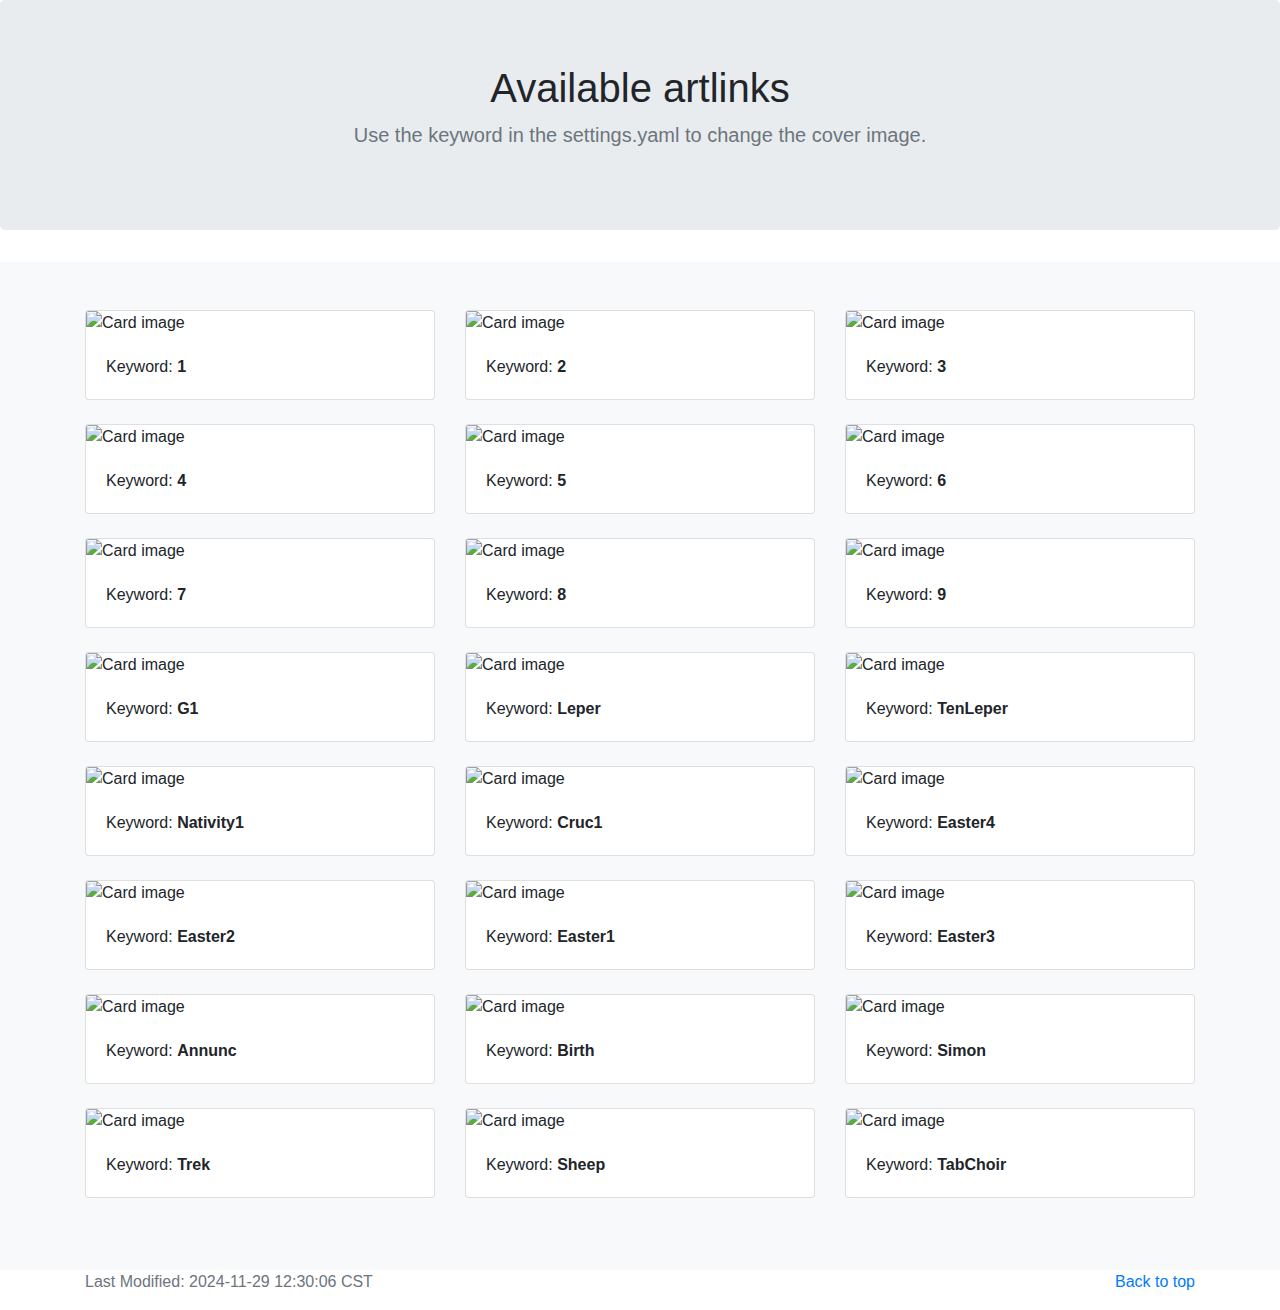
==== docs/artlinks.html @ f4e77a1e "GitAction automatic HTML page update" ====
<!doctype html>
<html lang="en">
  <head>
    <meta charset="utf-8">
    <meta name="viewport" content="width=device-width, initial-scale=1, shrink-to-fit=no">
    <meta name="description" content="">
    <meta name="author" content="">
    <link rel="icon" href="/docs/4.0/assets/img/favicons/favicon.ico">

    <title>Album example for Bootstrap</title>

    <link rel="canonical" href="https://getbootstrap.com/docs/4.0/examples/album/">

    <!-- Bootstrap core CSS -->
    <link href="css/bootstrap.min.css" rel="stylesheet">

    <!-- Custom styles for this template -->
    <link href="album.css" rel="stylesheet">
  </head>

  <body>

    <header>
     <!--  <div class="collapse bg-dark" id="navbarHeader">
        <div class="container">
          <div class="row">
            <div class="col-sm-8 col-md-7 py-4">
              <h4 class="text-white">About</h4>
              <p class="text-muted">Add some information about the album below, the author, or any other background context. Make it a few sentences long so folks can pick up some informative tidbits. Then, link them off to some social networking sites or contact information.</p>
            </div>
            <div class="col-sm-4 offset-md-1 py-4">
              <h4 class="text-white">Contact</h4>
              <ul class="list-unstyled">
                <li><a href="#" class="text-white">Follow on Twitter</a></li>
                <li><a href="#" class="text-white">Like on Facebook</a></li>
                <li><a href="#" class="text-white">Email me</a></li>
              </ul>
            </div>
          </div>
        </div>
      </div>
      <div class="navbar navbar-dark bg-dark box-shadow">
        <div class="container d-flex justify-content-between">
          <a href="#" class="navbar-brand d-flex align-items-center">
            <svg xmlns="http://www.w3.org/2000/svg" width="20" height="20" viewBox="0 0 24 24" fill="none" stroke="currentColor" stroke-width="2" stroke-linecap="round" stroke-linejoin="round" class="mr-2"><path d="M23 19a2 2 0 0 1-2 2H3a2 2 0 0 1-2-2V8a2 2 0 0 1 2-2h4l2-3h6l2 3h4a2 2 0 0 1 2 2z"></path><circle cx="12" cy="13" r="4"></circle></svg>
            <strong>Album</strong>
          </a>
          <button class="navbar-toggler" type="button" data-toggle="collapse" data-target="#navbarHeader" aria-controls="navbarHeader" aria-expanded="false" aria-label="Toggle navigation">
            <span class="navbar-toggler-icon"></span>
          </button>
        </div>
      </div>-->
    </header>

    <main role="main">

      <section class="jumbotron text-center">
        <div class="container">
          <h1 class="jumbotron-heading">Available artlinks</h1>
          <p class="lead text-muted">Use the keyword in the settings.yaml to change the cover image.</p>
        </div>
      </section>

      <div class="album py-5 bg-light">
        <div class="container">
            <div class="row">
        
            <div class="col-md-4">
              <div class="card mb-4 box-shadow">
                <img class="card-img-top" src="https://assets.ldscdn.org/b2/7f/b27ffa65772bb46215dbdbc7163f6deb4011c8c2/pool_of_bethesda_carl_bloch.jpeg" alt="Card image">
                <div class="card-body">
                  <p class="card-text">Keyword: <b>1</b></p>
                </div>
              </div>
            </div>
        
            <div class="col-md-4">
              <div class="card mb-4 box-shadow">
                <img class="card-img-top" src="https://assets.ldscdn.org/cb/ed/cbed365fb314b159dbf2e34d43a50f50c96e961e/christ_doctors_temple_art_lds.jpeg" alt="Card image">
                <div class="card-body">
                  <p class="card-text">Keyword: <b>2</b></p>
                </div>
              </div>
            </div>
        
            <div class="col-md-4">
              <div class="card mb-4 box-shadow">
                <img class="card-img-top" src="https://assets.ldscdn.org/cc/26/cc262e5e5b214ddfb6a004a24621464ceac1b101/jesus_burial_tomb.jpeg" alt="Card image">
                <div class="card-body">
                  <p class="card-text">Keyword: <b>3</b></p>
                </div>
              </div>
            </div>
        
            <div class="col-md-4">
              <div class="card mb-4 box-shadow">
                <img class="card-img-top" src="https://assets.ldscdn.org/84/20/842077ef4fec14d88aff3b3cfe41e4b5e1d775a0/calling_the_fishermen.jpeg" alt="Card image">
                <div class="card-body">
                  <p class="card-text">Keyword: <b>4</b></p>
                </div>
              </div>
            </div>
        
            <div class="col-md-4">
              <div class="card mb-4 box-shadow">
                <img class="card-img-top" src="https://assets.ldscdn.org/8d/7f/8d7ff873d0dc9b0afafa730a03d31d5a8392f23d/christ_ordaining_the_apostles.jpeg" alt="Card image">
                <div class="card-body">
                  <p class="card-text">Keyword: <b>5</b></p>
                </div>
              </div>
            </div>
        
            <div class="col-md-4">
              <div class="card mb-4 box-shadow">
                <img class="card-img-top" src="https://assets.ldscdn.org/02/22/0222d8e4e6f2585f1cb63c25997e367993c25f79/jesus_blessing_the_children.jpeg" alt="Card image">
                <div class="card-body">
                  <p class="card-text">Keyword: <b>6</b></p>
                </div>
              </div>
            </div>
        
            <div class="col-md-4">
              <div class="card mb-4 box-shadow">
                <img class="card-img-top" src="https://assets.ldscdn.org/e4/40/e440b004051c60f0e7b85e8af9b5bfbca156cf2d/houston_texas_mormon_temple.jpeg" alt="Card image">
                <div class="card-body">
                  <p class="card-text">Keyword: <b>7</b></p>
                </div>
              </div>
            </div>
        
            <div class="col-md-4">
              <div class="card mb-4 box-shadow">
                <img class="card-img-top" src="https://assets.ldscdn.org/bb/fd/bbfdc0bbf809c57b3c83887b2669287f5ee78e9c/resurrected_christ.jpeg" alt="Card image">
                <div class="card-body">
                  <p class="card-text">Keyword: <b>8</b></p>
                </div>
              </div>
            </div>
        
            <div class="col-md-4">
              <div class="card mb-4 box-shadow">
                <img class="card-img-top" src="https://assets.ldscdn.org/42/33/42333ed1652c195a6841754147312e6319fd594d/christ_healing_the_blind_man.jpeg" alt="Card image">
                <div class="card-body">
                  <p class="card-text">Keyword: <b>9</b></p>
                </div>
              </div>
            </div>
        
            <div class="col-md-4">
              <div class="card mb-4 box-shadow">
                <img class="card-img-top" src="https://assets.ldscdn.org/5f/90/5f90b77b64e2665a7fc862b4c1bba8573fa30a83/pictures_of_jesus_blind_man_thanks.jpeg" alt="Card image">
                <div class="card-body">
                  <p class="card-text">Keyword: <b>G1</b></p>
                </div>
              </div>
            </div>
        
            <div class="col-md-4">
              <div class="card mb-4 box-shadow">
                <img class="card-img-top" src="https://assets.ldscdn.org/0a/73/0a73c953b3f3b37cd80e9c80c38cdb7d6c2ca8cb1068804/jesus_christ_heals_leper.jpeg" alt="Card image">
                <div class="card-body">
                  <p class="card-text">Keyword: <b>Leper</b></p>
                </div>
              </div>
            </div>
        
            <div class="col-md-4">
              <div class="card mb-4 box-shadow">
                <img class="card-img-top" src="https://assets.ldscdn.org/28/0d/280db77ef0d39aa427405f69b563994250780401/ten_lepers_christ_healed_tissot.jpeg" alt="Card image">
                <div class="card-body">
                  <p class="card-text">Keyword: <b>TenLeper</b></p>
                </div>
              </div>
            </div>
        
            <div class="col-md-4">
              <div class="card mb-4 box-shadow">
                <img class="card-img-top" src="https://news-uk.churchofjesuschrist.org/media/960x540/nativity-2013.jpg" alt="Card image">
                <div class="card-body">
                  <p class="card-text">Keyword: <b>Nativity1</b></p>
                </div>
              </div>
            </div>
        
            <div class="col-md-4">
              <div class="card mb-4 box-shadow">
                <img class="card-img-top" src="https://assets.churchofjesuschrist.org/18/b0/18b0d4c3a95a30250134e36be67da6e1c2a7485c/crucifixion_christ_anderson.jpeg" alt="Card image">
                <div class="card-body">
                  <p class="card-text">Keyword: <b>Cruc1</b></p>
                </div>
              </div>
            </div>
        
            <div class="col-md-4">
              <div class="card mb-4 box-shadow">
                <img class="card-img-top" src="https://assets.churchofjesuschrist.org/1a/ac/1aac774721efe59098301cf3302df801da1409571060583/mary_tomb_art_lds.jpeg" alt="Card image">
                <div class="card-body">
                  <p class="card-text">Keyword: <b>Easter4</b></p>
                </div>
              </div>
            </div>
        
            <div class="col-md-4">
              <div class="card mb-4 box-shadow">
                <img class="card-img-top" src="https://assets.churchofjesuschrist.org/5e/ba/5ebab014cfad8e4be5531d5226cfdb59feeeccf2/mary_and_the_resurrected_christ.jpeg" alt="Card image">
                <div class="card-body">
                  <p class="card-text">Keyword: <b>Easter2</b></p>
                </div>
              </div>
            </div>
        
            <div class="col-md-4">
              <div class="card mb-4 box-shadow">
                <img class="card-img-top" src="https://assets.churchofjesuschrist.org/06/ef/06ef47686ec9a770305275deb9c1846490237258/triumphant_entry.jpeg" alt="Card image">
                <div class="card-body">
                  <p class="card-text">Keyword: <b>Easter1</b></p>
                </div>
              </div>
            </div>
        
            <div class="col-md-4">
              <div class="card mb-4 box-shadow">
                <img class="card-img-top" src="https://www.churchofjesuschrist.org/bc/content/ldsorg/topics/easter/gallery/580-Resurrection%201.jpg" alt="Card image">
                <div class="card-body">
                  <p class="card-text">Keyword: <b>Easter3</b></p>
                </div>
              </div>
            </div>
        
            <div class="col-md-4">
              <div class="card mb-4 box-shadow">
                <img class="card-img-top" src="https://www.lds.org/bc/content/shared/content/images/gospel-library/magazine/ensignlp.nfo:o:199.jpg" alt="Card image">
                <div class="card-body">
                  <p class="card-text">Keyword: <b>Annunc</b></p>
                </div>
              </div>
            </div>
        
            <div class="col-md-4">
              <div class="card mb-4 box-shadow">
                <img class="card-img-top" src="https://www.lds.org/bc/content/shared/content/images/gospel-library/magazine/ensignlp.nfo:o:19b.jpg" alt="Card image">
                <div class="card-body">
                  <p class="card-text">Keyword: <b>Birth</b></p>
                </div>
              </div>
            </div>
        
            <div class="col-md-4">
              <div class="card mb-4 box-shadow">
                <img class="card-img-top" src="https://www.lds.org/bc/content/shared/content/images/gospel-library/magazine/ensignlp.nfo:o:19d.jpg" alt="Card image">
                <div class="card-body">
                  <p class="card-text">Keyword: <b>Simon</b></p>
                </div>
              </div>
            </div>
        
            <div class="col-md-4">
              <div class="card mb-4 box-shadow">
                <img class="card-img-top" src="https://churchofjesuschrist.org/imgs/1f2c4257889feff0480b16da6eb12218dc7bbe37/full/1600%2C/0/default" alt="Card image">
                <div class="card-body">
                  <p class="card-text">Keyword: <b>Trek</b></p>
                </div>
              </div>
            </div>
        
            <div class="col-md-4">
              <div class="card mb-4 box-shadow">
                <img class="card-img-top" src="https://history.churchofjesuschrist.org/bc/content/images/muesum/Exhibits/make-known-his-wonderful-works/the-lost-lamb-barrett.jpg" alt="Card image">
                <div class="card-body">
                  <p class="card-text">Keyword: <b>Sheep</b></p>
                </div>
              </div>
            </div>
        
            <div class="col-md-4">
              <div class="card mb-4 box-shadow">
                <img class="card-img-top" src="https://assets.ldscdn.org/66/88/6688fc127a7be44adf6adede9b03633dea0c5bb9/salt_lake_mormon_tabernacle_choir.jpeg" alt="Card image">
                <div class="card-body">
                  <p class="card-text">Keyword: <b>TabChoir</b></p>
                </div>
              </div>
            </div>
        
        </div>

    </main>

    <footer class="text-muted">
      <div class="container">
        <p class="float-right">
          <a href="#">Back to top</a>
        </p>
        <p>Last Modified: 2024-11-29 12:30:06 CST</p>
      </div>
    </footer>

    <!-- Bootstrap core JavaScript
    ================================================== -->
    <!-- Placed at the end of the document so the pages load faster -->
    <script src="https://code.jquery.com/jquery-3.2.1.slim.min.js" integrity="sha384-KJ3o2DKtIkvYIK3UENzmM7KCkRr/rE9/Qpg6aAZGJwFDMVNA/GpGFF93hXpG5KkN" crossorigin="anonymous"></script>
    <script>window.jQuery || document.write('<script src="../../assets/js/vendor/jquery-slim.min.js"><\/script>')</script>
    <script src="../../assets/js/vendor/popper.min.js"></script>
    <script src="../../dist/js/bootstrap.min.js"></script>
    <script src="../../assets/js/vendor/holder.min.js"></script>
  </body>
</html>
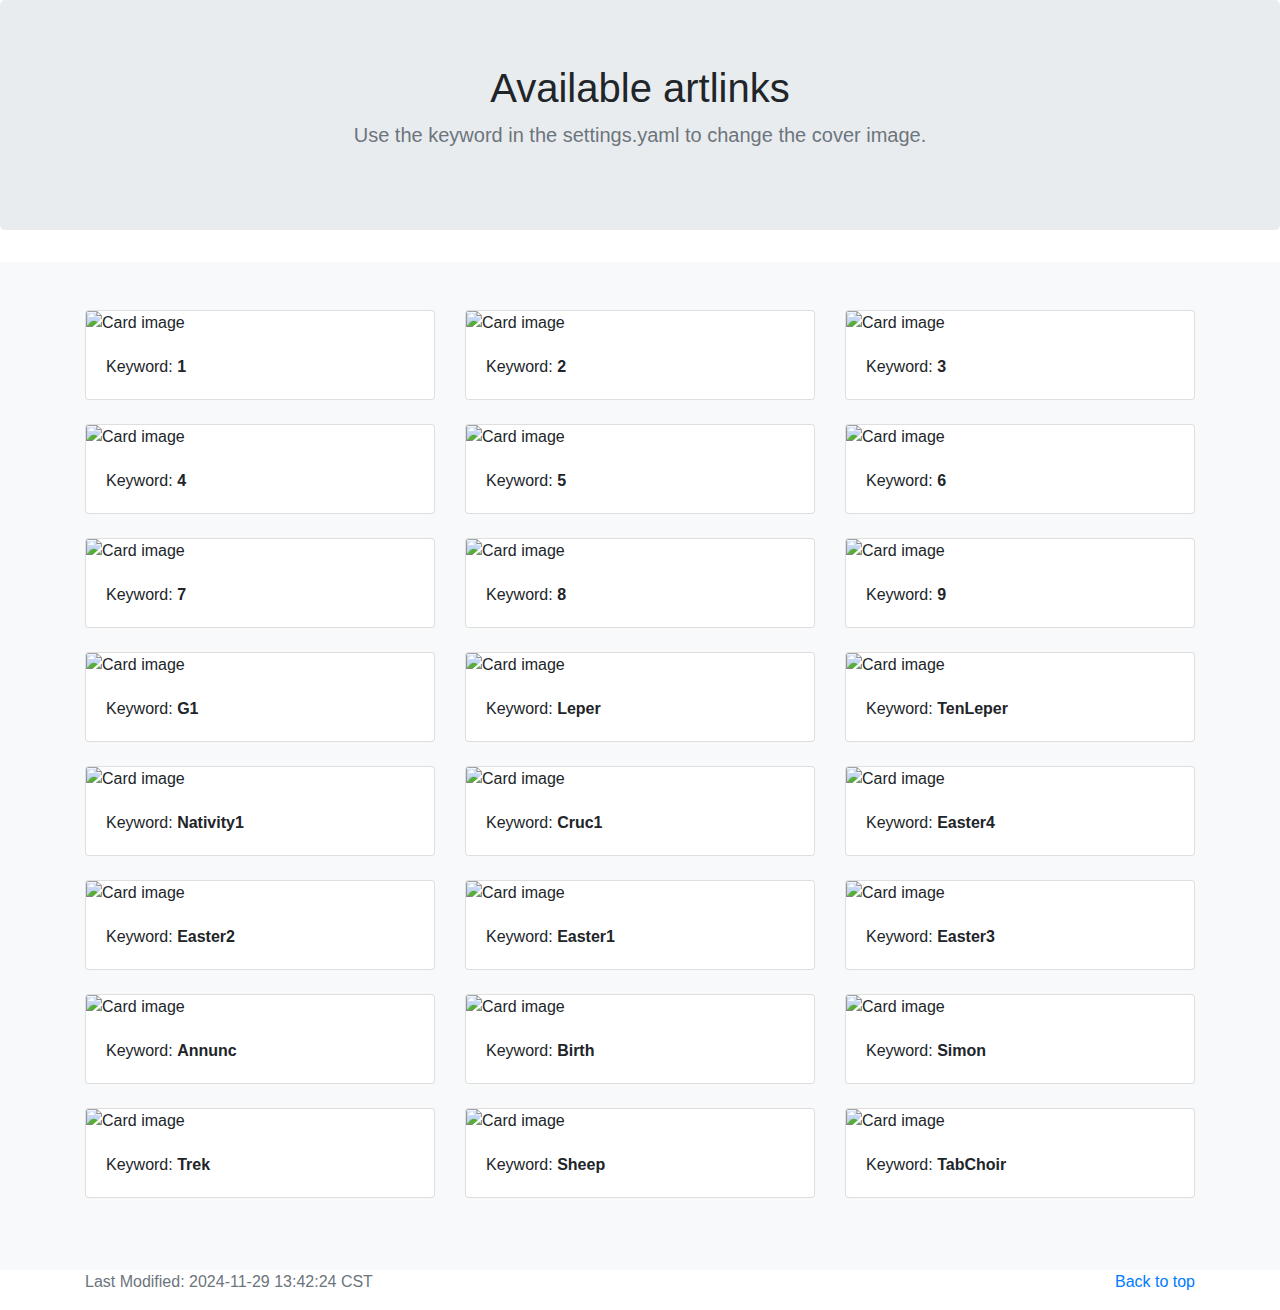
==== commit 0d6974c0: "GitAction automatic HTML page update" ====
--- a/docs/artlinks.html
+++ b/docs/artlinks.html
@@ -290,7 +290,7 @@
         <p class="float-right">
           <a href="#">Back to top</a>
         </p>
-        <p>Last Modified: 2024-11-29 12:30:06 CST</p>
+        <p>Last Modified: 2024-11-29 13:42:24 CST</p>
       </div>
     </footer>
 
